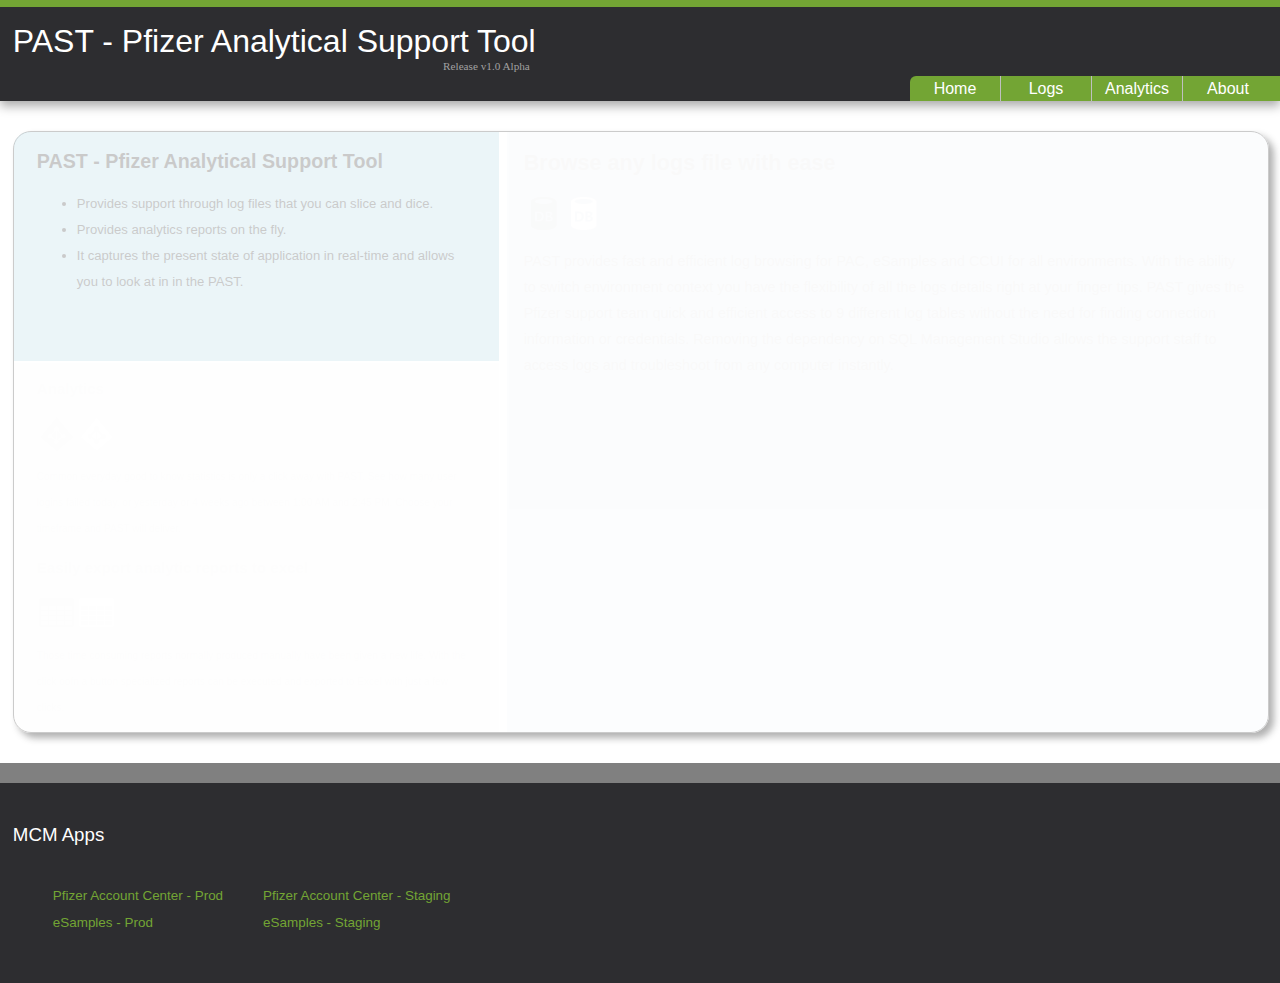
==== About.html @ 9493af48 "Initial commit of the PastUI source" ====
<!DOCTYPE html>
<!--[if lt IE 7]>      <html class="no-js lt-ie9 lt-ie8 lt-ie7"> <![endif]-->
<!--[if IE 7]>         <html class="no-js lt-ie9 lt-ie8"> <![endif]-->
<!--[if IE 8]>         <html class="no-js lt-ie9"> <![endif]-->
<!--[if gt IE 8]><!--> <html class="no-js"> <!--<![endif]-->
    <head>
        <meta charset="utf-8">
        <meta http-equiv="X-UA-Compatible" content="IE=edge,chrome=1">
        <title>PAST - Pfizer Analytical Support Tool</title>
        <meta name="description" content="">
        <meta name="viewport" content="width=device-width">

        <link rel="stylesheet" href="css/normalize.min.css">
        <link rel="stylesheet" href="css/main.css">
        <link rel="stylesheet" href="css/past.css">

        <script src="js/vendor/modernizr-2.6.2-respond-1.1.0.min.js"></script>
    </head>
    <body>
        <!--[if lt IE 8]>
            <p class="chromeframe">You are using an <strong>outdated</strong> browser. Please <a href="http://browsehappy.com/">upgrade your browser</a> or <a href="http://www.google.com/chromeframe/?redirect=true">activate Google Chrome Frame</a> to improve your experience.</p>
        <![endif]-->

        <div class="header-container">
            <header class="wrapper clearfix">
                <div id="logo">
                    <h1 class="title"><a href="index.html">PAST - Pfizer Analytical Support Tool </a></h1>
                    <span class="release-version">Release v1.0 Alpha</span>
                </div>
                <nav class="navigation">
                    <ul>
                        <li><a class="first" href="Index.html">Home</a></li>
                        <li><a href="LogViewer.html">Logs</a></li>
                        <li><a href="Reports.html">Analytics</a></li>
                        <li><a class="last" href="About.html">About</a></li>
                    </ul>
                </nav>
            </header>
        </div>

        <div class="main-content">
            <div class="main wrapper clearfix">
            <!-- render body starts here -->

            <div id="about-container">
            <article class="past">
                <header>
                    <h2>PAST - Pfizer Analytical Support Tool</h2>
                </header>
                <section>
                    <!--<div id="past-logo-blue" style="background-position: -0px -243px;"></div>-->
                    <ul>
                        <li>Provides support through log files that you can slice and dice.</li>
                        <li>Provides analytics reports on the fly.</li>
                        <li>It captures the present state of application in real-time and allows you to look at in in the PAST.</li>
                    </ul>
                </section>
            </article>
                <article class="logs">
                        <header>
                            <h2>Browse any logs file with ease</h2>
                        </header>
                        <img src="img/database.png" alt="database">
                        <p>
                            PAST provides fast and efficient log browsing for PAC, eSamples and CCUI for all environments.
                            With the ability to switch environment context you have the flexibility of all the logs details right at your finger tips.
                            PAST gives the Pfizer support team quick and efficient access to 9 different log tables without the need for finding
                            connection information or credentials. Removing the dependency on SQL Management Studio allows the support staff to access logs and troubleshoot
                            from any computer instantly.
                        </p>                                
                </article>
                <article class="analytics">
                    <header>
                        <h2>Analytics</h2>
                    </header>
                    <section>
                        <img src="img/analytics.png" alt="analytics">
                        <p>
                            Common everyday good to know statistics is only a click away with PAST. See how many user logins failed today, or yesterday
                            or 4 weeks ago between 1:00 AM and 2:45 PM. Choose your timeframe and PAST will deliver.
                        </p>
                    </section>
                    <section>
                        <h2>Easily export analytic reports to excel</h2>
                        <img src="img/grid.png" alt="Export to Excel">
                        <p>
                            Those time consuming reports normally produced manually have been given a new life. With the click oofn a button specialized
                            reports can be executed and exported to Excel with just a few clicks.
                        </p>
                    </section>
                </article>
                </div>
            <!-- render body ends here -->
            </div>
        </div> <!-- #main-content -->

        <div class="footer-container">
            <footer class="wrapper">
                <h3>MCM Apps</h3>
                <section>
                    <ul>
                        <li><a href="#">Pfizer Account Center - Prod</a></li>
                        <li><a href="#">eSamples - Prod</a></li>                    
                    </ul>
                </section>
                <section>
                    <ul>
                        <li><a href="#">Pfizer Account Center - Staging</a></li>
                        <li><a href="#">eSamples - Staging</a></li>                    
                    </ul>
                </section>
            </footer>
        </div>

        <script src="//ajax.googleapis.com/ajax/libs/jquery/1.10.1/jquery.min.js"></script>
        <script>window.jQuery || document.write('<script src="js/vendor/jquery-1.10.1.min.js"><\/script>')</script>

        <script src="js/main.js"></script>

        <script>
            var _gaq=[['_setAccount','UA-XXXXX-X'],['_trackPageview']];
            (function(d,t){var g=d.createElement(t),s=d.getElementsByTagName(t)[0];
            g.src='//www.google-analytics.com/ga.js';
            s.parentNode.insertBefore(g,s)}(document,'script'));
        </script>

        <script>
            $(function ()
            {                
                $('#about-container').fadeIn(1000);
                $('.past').fadeIn(2000);
                $('.logs').fadeIn(7000);
                $('.analytics').fadeIn(15000);
            });
        </script>
    </body>
</html>
---- css/main.css ----
/* ==========================================================================
   HTML5 Boilerplate styles - h5bp.com (generated via initializr.com)
   ========================================================================== */

html,
button,
input,
select,
textarea {
    color: #222;
}

body {
    font-size: 1em;
    line-height: 1.4;
}

::-moz-selection {
    background: #b3d4fc;
    text-shadow: none;
}

::selection {
    background: #b3d4fc;
    text-shadow: none;
}

hr {
    display: block;
    height: 1px;
    border: 0;
    border-top: 1px solid #ccc;
    margin: 1em 0;
    padding: 0;
}

img {
    vertical-align: middle;
}

fieldset {
    border: 0;
    margin: 0;
    padding: 0;
}

textarea {
    resize: vertical;
}

.chromeframe {
    margin: 0.2em 0;
    background: #ccc;
    color: #000;
    padding: 0.2em 0;
}


/* ===== Initializr Styles ==================================================
   Author: Jonathan Verrecchia - verekia.com/initializr/responsive-template
   ========================================================================== */

body {
    font: 16px/26px Segoe UI, Verdana, Helvetica, Helvetica Neue, Arial;
}

.wrapper {
    width: 90%;
    margin: 0 5%;
}

.header-container
{
    border-top: 7px solid #73A534;
    height: 94px;
    position: relative;
}

.footer-container, .main aside 
{
    border-top: 20px solid #808080;
}

.header-container, .footer-container, .main aside 
{
    background: #6AC4EA;
}

.title {
    color: white;
}

/* ==============
    MOBILE: Menu
   ============== */

#logo
{
    height: 25px;
    width: 700px;
}
nav.navigation
{
    background: none repeat scroll 0 0 #73A534;
    bottom: 0;
    height: 25px;
    margin: 0;
    padding: 0;
    position: absolute;
    right: 0;
    width: 370px;  
    border-top-left-radius: 6px 6px;
}
nav ul {
    margin: 0;
    padding: 0;
}
nav ul li
{
    height: 25px;
    line-height: 25px;
    margin: 0;
    padding: 0;
    float: left;
}
nav a {
    display: block;
    margin-bottom: 10px;
    padding: 0 5px;
    width:  80px;
    text-align: center;
    text-decoration: none;
    font-weight: normal;
    border-right:  1px solid silver;
    color: white;
}
nav a.last { border-right: none; }
nav a:visited 
{
    color: white;
}

nav a:hover
{
    background-color: #ffd800;
    color: #808080;
    text-decoration: none;    
}
nav a.first:hover { border-top-left-radius: 6px 6px; }
/* ==============
    MOBILE: Main
   ============== */

.main {
    padding: 30px 0;
}

.main article h1 {
    font-size: 2em;
}

.main aside {
    color: white;
    padding: 0px 5% 10px;
}

.footer-container footer {
    color: white;
    padding: 20px 0;
}

/* ===============
    ALL: IE Fixes
   =============== */

.ie7 .title {
    padding-top: 20px;
}

/* ==========================================================================
   Author's custom styles
   ========================================================================== */

/*h1, h2 
{
    font-weight: normal;
    color: #A1A1A1;          
}*/

.title { color: #A1A1A1; }

.header-container, .footer-container, .main aside {
    background: #2D2D30;
}

.header-container .title a
{
    text-decoration: none; 
    color: #FFFFFF;    
    font-weight: normal;
}
.header-container .release-version 
{
    color: #A1A1A1;
    display: block;
    float: left;
    font-family: Verdana;
    font-size: 70%;
    margin-top: -23px;
    text-align: right;
    width: 517px;
}

.main-content
{
    width: 100%;
}
.main-content div.report
{
  /*  margin: 5% auto;
    width: 95%;       */
    height: 95%;
    box-shadow: 20px 20px 15px #ccc;
}

.main-content div.report img
{
    width: 90%;
    height: 90%
}

.footer-container {height: 200px;}
.footer-container h3 { font-weight: normal; }
.footer-container a { text-decoration: none; color: #73A534; font-size: 84%; }
.footer-container a:hover { text-decoration: underline; }
.footer-container section
{
    float: left;
 }

.footer-container li { list-style-type: none; }

img.past-logo
{
    width: 229px;
    height: 225px;
    background: url(/img/features-icons-sprite.png) 725px -9px;
}
img { border: 0; }

/****************************************************
    Home Page Start Menu
*****************************************************/
#start-menu
{
    width: 80%;
    height: 400px;
    margin: 40px auto;
    position: relative;
    display: none;
}
#start-menu ul
{
    height: 300px;
    width:  200px;
    float: left;
    margin: 0;
    list-style-type: none;
}
#start-menu ul li
{
    height: 100px;
}
#start-menu ul li a
{
    color: #222;
    text-decoration: none;
}
#start-menu ul li.pac, #start-menu ul li.samples, #start-menu ul li.ccui
{
    border-right: 2px solid #FFD800;     
}
#start-menu ul li.pac
{
    background: #b3d4fc;
}
#start-menu ul li.samples
{
    background: #73A534;
}
#start-menu ul li.ccui
{
    background: #ccc;
}
#start-menu ul li.selected
{
    border:  2px solid #ffd800;
    border-right: none;
}
#start-menu .app-info
{
    bottom: 53px;
    color: #333333;
    display: block;
    font-size: 89%;
    height: 24px;
    left: 40px;
    padding: 0 3px;
    position: absolute;
    text-shadow: 2px 3px 2px #888888;
    width: 70%;
}
#start-menu .env-info
{
    background: none repeat scroll 0 0 green;
    color: #FFFFFF;
    font-size: 75%;
    height: 33px;
    left: 0;
    margin: 0;
    opacity: 0.3;
    padding: 0 5px;
    position: absolute;
    top: 0;
    width: 98%;
}
#start-menu .log-options
{
    height: 300px;
    width: 500px;
    border:  1px dotted blue;
    display: none;
    box-shadow: 5px 5px 10px #A1A1A1;
    color: #ffd800;
    position: relative;
}
#start-menu .log-options .info
{
    height: 40px;
    width: 98%;
    margin: 0;
    padding: 2px 5px;
    opacity: .4;
    background: #333;
    color: #ffd800;  
    position: absolute;  
    bottom: 0px;
}
#start-menu .log-options ul
{
    margin: 20px auto;
    width: 500px;
}
#start-menu .log-options ul li
{
    float: left;
}
#start-menu .log-options ul li img
{
    width: 128px;
    height: 128px;    
    opacity: .5;
}
#start-menu .log-options ul li img:hover
{
    opacity: 1;
}
#start-menu .log-options .prod
{
    /*background: url('/img/prod-database.png');*/
}
#start-menu div.selected
{
    display: block;
    float: left;
    border:  2px solid #ffd800;
    border-left: none;
}
#pac-options
{
    background: #b3d4fc;
}
#samples-options
{
    background: #73A534;
}
#ccui-options
{
    background: #ccc;
}

/********* End Home Page Start Menu *******/

/* ==========================================================================
   Media Queries
   ========================================================================== */

@media only screen and (min-width: 480px) {

/* ====================
    INTERMEDIATE: Menu
   ==================== */
.header-container .title a
{
    /*text-decoration: none; 
    color: #ff6a00;*/
}
/*h1 { font-size: 1.5em; }*/
/*nav a {
    float: left;
    width: 27%;
    margin: 0 1.7%;
    padding: 25px 2%;
    margin-bottom: 0;
}*/

    nav li:first-child a {
        margin-left: 0;
    }

    nav li:last-child a {
        margin-right: 0;
    }

/* ========================
    INTERMEDIATE: IE Fixes
   ======================== */

    /*nav ul li {
        display: inline;
    }*/

    .oldie nav a {
        margin: 0 0.7%;
    }
}

@media only screen and (min-width: 768px) {

/* ====================
    WIDE: CSS3 Effects
   ==================== */
.header-container .title a
{
    /*text-decoration: none; 
    color: #A1A1A1;*/
}
    .header-container,
    .main aside {
        -webkit-box-shadow: 0 5px 10px #aaa;
           -moz-box-shadow: 0 5px 10px #aaa;
                box-shadow: 0 5px 10px #aaa;                
    }

/* ============
    WIDE: Menu
   ============ */

    .title {
        float: left;
    }

    nav {
        float: right;
        width: 38%;
    }

/* ============
    WIDE: Main
   ============ */

    .main article {
        float: left;
        width: 57%;
    }

    .main aside {
        float: right;
        width: 28%;
    }
}

@media only screen and (min-width: 1140px) {

/* ===============
    Maximal Width
   =============== */
.header-container .title a
{
    /*text-decoration: none; 
    color: #b6ff00;*/
}
    .wrapper {
        width: 1026px; /* 1140px - 10% for margins */
        margin: 0 auto;
        width: 98%;
    }
}

/* ==========================================================================
   Helper classes
   ========================================================================== */

.ir {
    background-color: transparent;
    border: 0;
    overflow: hidden;
    *text-indent: -9999px;
}

.ir:before {
    content: "";
    display: block;
    width: 0;
    height: 150%;
}

.hidden {
    display: none !important;
    visibility: hidden;
}

.visuallyhidden {
    border: 0;
    clip: rect(0 0 0 0);
    height: 1px;
    margin: -1px;
    overflow: hidden;
    padding: 0;
    position: absolute;
    width: 1px;
}

.visuallyhidden.focusable:active,
.visuallyhidden.focusable:focus {
    clip: auto;
    height: auto;
    margin: 0;
    overflow: visible;
    position: static;
    width: auto;
}

.invisible {
    visibility: hidden;
}

.clearfix:before,
.clearfix:after {
    content: " ";
    display: table;
}

.clearfix:after {
    clear: both;
}

.clearfix {
    *zoom: 1;
}

/* ==========================================================================
   Print styles
   ========================================================================== */

@media print {
    * {
        background: transparent !important;
        color: #000 !important; /* Black prints faster: h5bp.com/s */
        box-shadow: none !important;
        text-shadow: none !important;
    }

    a,
    a:visited {
        text-decoration: underline;
    }

    a[href]:after {
        content: " (" attr(href) ")";
    }

    abbr[title]:after {
        content: " (" attr(title) ")";
    }

    /*
     * Don't show links for images, or javascript/internal links
     */

    .ir a:after,
    a[href^="javascript:"]:after,
    a[href^="#"]:after {
        content: "";
    }

    pre,
    blockquote {
        border: 1px solid #999;
        page-break-inside: avoid;
    }

    thead {
        display: table-header-group; /* h5bp.com/t */
    }

    tr,
    img {
        page-break-inside: avoid;
    }

    img {
        max-width: 100% !important;
    }

    @page {
        margin: 0.5cm;
    }

    p,
    h2,
    h3 {
        orphans: 3;
        widows: 3;
    }

    h2,
    h3 {
        page-break-after: avoid;
    }
}
---- css/past.css ----
div#past-logo {
    position: absolute;
    left: 666px;
    top: 225px;
    width: 185px;
    height: 185px;
    cursor: pointer;
    background: url("/img/features-icons-sprite.png") no-repeat -252px -30px;
    z-index: 5;
    display: block;
}


div#past-logo-blue {
    position: absolute;
    left: 732px;
    top: 82px;
    width: 239px;
    height: 241px;
    cursor: pointer;
    background: url("/img/features-icons-sprite.png") no-repeat 725px -9px;
    z-index: 5;
    display: none;
}


/* ==========================================================================
   Grid styles
   ========================================================================== */

#grid-container
{
   width: 95%;     
   margin: 0 auto;
   font-size: 75%;
   box-shadow: 10px 10px 15px #8C897A;
   display: none;
}
#grid-container table
{
    width: 100%;
    border: 1px solid silver;
    
}
#grid-container table caption.titleBar
{
    background-color: #667F55;
    color: #1B1A15;
    text-align: left;
    font-size: 1.5em;
    padding: 0 5px;
    height: 35px;
}
#grid-container table thead .header
{
    background-color: #8C897A;
    border-bottom: 2px solid #D7D4C3;
    color: #FFFFFF;
    font-weight: 600;
    height: 35px;
    font-size: 1.5em;
}
#grid-container table tbody tr:nth-child(even)
{
    background-color: #EBEAE1;
}
#search-container
{  
    background: none repeat scroll 0 0 #4C4532;
    border: 2px solid #CCCCCC;
    box-shadow: 2px 2px 9px #333333;
    height: 35px;
    margin: 5px 30px;
    width: 60%;
    color:  #D7D4C3;
    line-height: 5px;
    position: relative;
}
#search-container ul
{
    list-style-type: none;
    margin: 0;
    padding: 0;
}
#search-container ul li
{
    float: left;
    width:  165px;
}
#search-container .go
{
    float: right;
    height: 50px;
    line-height: 18px;
    margin: 0 0 0 10px;
    padding: 0;
    position: absolute;
    right: -56px;
    top: -9px;
    width: 56px;
}
#search-container .go:hover
{
    cursor: pointer;   
}
#search-container ul li span
{
    font-size: 88%;
    line-height: 26px;
    padding: 0 3px;
}
#search-container ul li input
{
    width: 160px
}

/******************
    About page styles    
************************/

#about-container
{
    margin: 0 auto;
    padding: 0;
    width: 100%;
    height: 600px;
    border: 1px solid silver;
    position: relative;  
    box-shadow: 5px 5px 7px #A1A1A1;
    border-radius: 18px 18px;
    display: none;
}

#about-container .past
{
    background: none repeat scroll 0 0 lightblue;
    font-size: 82%;
    height: 229px;
    margin: 0;
    padding: 0 23px;
    width: 35%;
    border-top-left-radius: 15px;
    display: none;
}
#about-container .logs
{
    background: none repeat scroll 0 0 #9BB5D2;
    font-size: 90%;
    height: 600px;
    margin: 0;
    padding: 0 17px;
    width: 58%;
    float: right;
    border-top-right-radius: 15px;
    border-bottom-right-radius: 15px;
    display: none;
}
#about-container .analytics
{
    background: none repeat scroll 0 0 #D7D4C3;
    bottom: 0;
    font-size: 63%;
    height: 369px;
    left: 0;
    margin: 0;
    padding: 0 23px;
    position: absolute;
    width: 35%;
    border-bottom-left-radius: 15px;
    display: none;
}
#about-container .past:hover, #about-container .logs:hover, #about-container .analytics:hover
{
    opacity: 1;
    background: yellowgreen;
    border:  1px solid #ffd800;
}
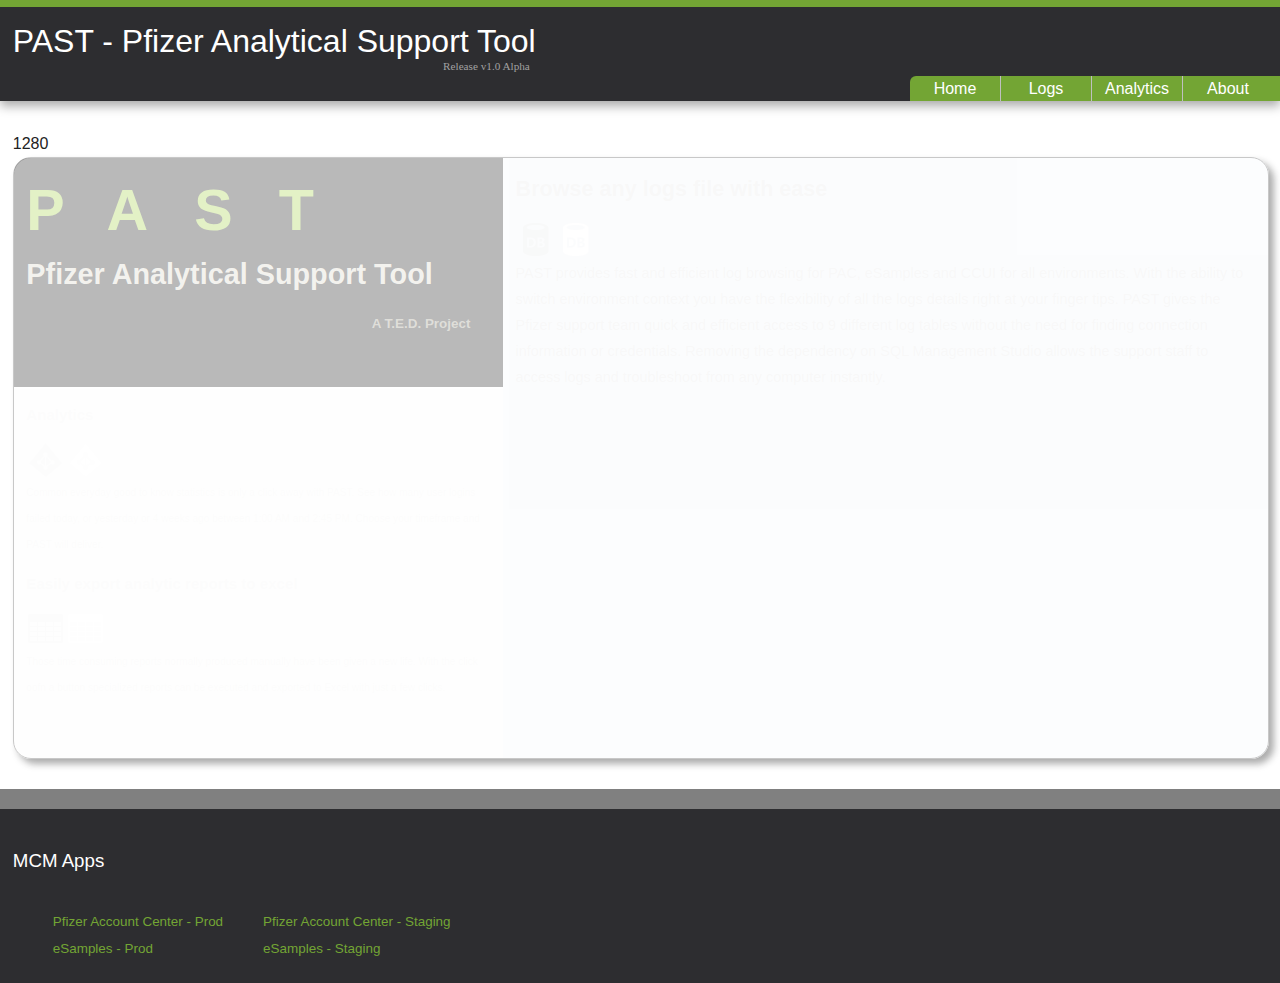
==== commit 6fd2d58c: "Fixed resizing of About page and minor UI changes" ====
--- a/About.html
+++ b/About.html
@@ -41,21 +41,17 @@
         <div class="main-content">
             <div class="main wrapper clearfix">
             <!-- render body starts here -->
-
+                <span id="sizing"></span>
             <div id="about-container">
-            <article class="past">
-                <header>
-                    <h2>PAST - Pfizer Analytical Support Tool</h2>
-                </header>
-                <section>
-                    <!--<div id="past-logo-blue" style="background-position: -0px -243px;"></div>-->
-                    <ul>
-                        <li>Provides support through log files that you can slice and dice.</li>
-                        <li>Provides analytics reports on the fly.</li>
-                        <li>It captures the present state of application in real-time and allows you to look at in in the PAST.</li>
-                    </ul>
-                </section>
-            </article>
+                <article class="past">
+                    <header>
+                        <h1>PAST</h1>
+                    </header>
+                    <section>
+                        <h2>Pfizer Analytical Support Tool</h2>
+                        <h3>A T.E.D. Project</h3>
+                    </section>
+                </article>
                 <article class="logs">
                         <header>
                             <h2>Browse any logs file with ease</h2>
@@ -68,6 +64,21 @@
                             connection information or credentials. Removing the dependency on SQL Management Studio allows the support staff to access logs and troubleshoot
                             from any computer instantly.
                         </p>                                
+                </article>
+                <article class="what">
+                    <header>
+                        <h2>What is PAST?</h2>
+                    </header>
+                    <section>
+                        <!--<div id="past-logo-blue" style="background-position: -0px -243px;"></div>-->
+                        <ul>
+                            <li>Developed from a need for efficiency</li>
+                            <li>Developed for Technology Exploration and Development (T.E.D)</li>
+                            <li>Provides support through log files that you can slice and dice</li>
+                            <li>Provides analytics reports on the fly </li>
+                            <li>It captures the present state of application in real-time and allows you to look at in in the PAST.</li>
+                        </ul>
+                    </section>
                 </article>
                 <article class="analytics">
                     <header>
@@ -131,6 +142,14 @@
                 $('.past').fadeIn(2000);
                 $('.logs').fadeIn(7000);
                 $('.analytics').fadeIn(15000);
+
+                $(window).resize(function() {
+                  // This will execute whenever the window is resized
+
+                  $('#sizing').html($(window).width()); // New width
+                  //$(window).height(); // New height
+                });
+
             });
         </script>
     </body>
--- a/css/main.css
+++ b/css/main.css
@@ -181,11 +181,7 @@
    Author's custom styles
    ========================================================================== */
 
-/*h1, h2 
-{
-    font-weight: normal;
-    color: #A1A1A1;          
-}*/
+p { margin: 0;}
 
 .title { color: #A1A1A1; }
 
--- a/css/past.css
+++ b/css/past.css
@@ -134,6 +134,27 @@
 
 #about-container .past
 {
+    background: none repeat scroll 0 0 #000;
+    font-size: 1.2em;
+    color: yellowgreen;
+    height: 229px;
+    margin: 0;
+    padding: 0 1%;
+    width: 37%;
+    border-top-left-radius: 15px;
+    display: none;
+}
+#about-container .past h1 { font-size: 3em; letter-spacing: .8em;}
+#about-container .past h2 { color: #D7D4C3; }
+#about-container .past h3 
+{
+    color: #8C897A;
+    font-size: 0.7em;
+    margin-right: 20px;
+    text-align: right;    
+}
+#about-container .what
+{
     background: none repeat scroll 0 0 lightblue;
     font-size: 82%;
     height: 229px;
@@ -149,8 +170,8 @@
     font-size: 90%;
     height: 600px;
     margin: 0;
-    padding: 0 17px;
-    width: 58%;
+    padding: 0 1%;
+    width: 59%;
     float: right;
     border-top-right-radius: 15px;
     border-bottom-right-radius: 15px;
@@ -164,9 +185,9 @@
     height: 369px;
     left: 0;
     margin: 0;
-    padding: 0 23px;
-    position: absolute;
-    width: 35%;
+    padding: 0 1%;
+    position: absolute;
+    width: 37%;
     border-bottom-left-radius: 15px;
     display: none;
 }
@@ -174,5 +195,17 @@
 {
     opacity: 1;
     background: yellowgreen;
-    border:  1px solid #ffd800;
+    /*outline:  2px solid #ffd800;*/
+}
+#about-container .past:hover h2 { font-size: 1.4em; text-align: center;  color: #EBEAE1; }
+#about-container .logs:hover {  }
+
+@media only screen and (max-width: 810px) {
+ 
+    #about-container .past h1 { font-size: 1.1em; }
+    #about-container .past h2{ font-size: .9em; }
+    #about-container .past:hover h2 {
+        font-size: .8em;
+    }
+       
 }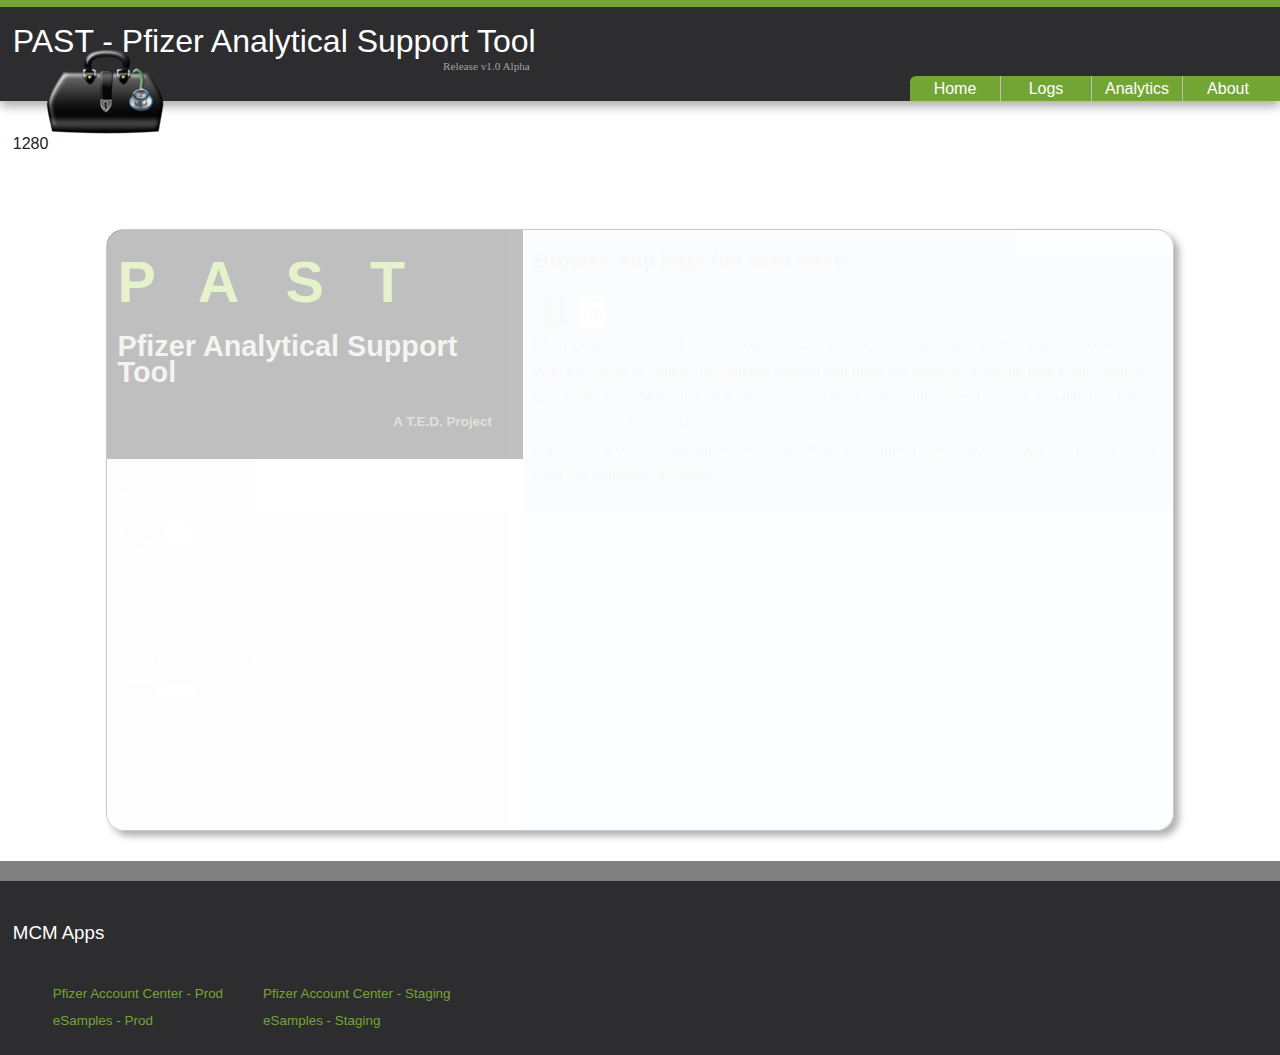
==== commit 7bca0388: "Added application logo with transition effect. Tweaks to about page" ====
--- a/About.html
+++ b/About.html
@@ -23,9 +23,10 @@
 
         <div class="header-container">
             <header class="wrapper clearfix">
-                <div id="logo">
+                <div class="logo-container">
                     <h1 class="title"><a href="index.html">PAST - Pfizer Analytical Support Tool </a></h1>
                     <span class="release-version">Release v1.0 Alpha</span>
+                    <img class="logo logo-transition" alt="logo" src="/img/logo-128x128.png">
                 </div>
                 <nav class="navigation">
                     <ul>
@@ -49,7 +50,7 @@
                     </header>
                     <section>
                         <h2>Pfizer Analytical Support Tool</h2>
-                        <h3>A T.E.D. Project</h3>
+                        <h3>A T.E.D. Project</h3>                        
                     </section>
                 </article>
                 <article class="logs">
--- a/css/main.css
+++ b/css/main.css
@@ -94,7 +94,7 @@
     MOBILE: Menu
    ============== */
 
-#logo
+.logo-container
 {
     height: 25px;
     width: 700px;
@@ -206,6 +206,29 @@
     text-align: right;
     width: 517px;
 }
+.logo-container .logo
+{    
+    height: 128px;
+    margin-left: -493px;
+    margin-top: 20px;
+    width: 128px;
+}
+
+.logo-transition {
+    opacity: 1;
+    -webkit-transition: opacity 1.20s ease-in;
+    -moz-transition: opacity 1.20s ease-in;
+    -o-transition: opacity 1.20s ease-in;
+    -ms-transition: opacity 1.20s ease-in;
+    transition: opacity 1.20s ease-in;
+}
+.logo-transition:hover 
+{
+    cursor: pointer;
+    opacity: 0;
+}
+
+
 
 .main-content
 {
--- a/css/past.css
+++ b/css/past.css
@@ -1,29 +1,3 @@
-
-div#past-logo {
-    position: absolute;
-    left: 666px;
-    top: 225px;
-    width: 185px;
-    height: 185px;
-    cursor: pointer;
-    background: url("/img/features-icons-sprite.png") no-repeat -252px -30px;
-    z-index: 5;
-    display: block;
-}
-
-
-div#past-logo-blue {
-    position: absolute;
-    left: 732px;
-    top: 82px;
-    width: 239px;
-    height: 241px;
-    cursor: pointer;
-    background: url("/img/features-icons-sprite.png") no-repeat 725px -9px;
-    z-index: 5;
-    display: none;
-}
-
 
 /* ==========================================================================
    Grid styles
@@ -40,8 +14,7 @@
 #grid-container table
 {
     width: 100%;
-    border: 1px solid silver;
-    
+    border: 1px solid silver;    
 }
 #grid-container table caption.titleBar
 {
@@ -115,15 +88,15 @@
     width: 160px
 }
 
-/******************
-    About page styles    
+/***********************
+    About    
 ************************/
 
 #about-container
 {
-    margin: 0 auto;
+    margin: 72px auto 0 auto;
     padding: 0;
-    width: 100%;
+    width: 85%;
     height: 600px;
     border: 1px solid silver;
     position: relative;  
@@ -131,7 +104,6 @@
     border-radius: 18px 18px;
     display: none;
 }
-
 #about-container .past
 {
     background: none repeat scroll 0 0 #000;
@@ -195,7 +167,6 @@
 {
     opacity: 1;
     background: yellowgreen;
-    /*outline:  2px solid #ffd800;*/
 }
 #about-container .past:hover h2 { font-size: 1.4em; text-align: center;  color: #EBEAE1; }
 #about-container .logs:hover {  }
@@ -204,8 +175,5 @@
  
     #about-container .past h1 { font-size: 1.1em; }
     #about-container .past h2{ font-size: .9em; }
-    #about-container .past:hover h2 {
-        font-size: .8em;
-    }
-       
+    #about-container .past:hover h2 { font-size: .8em; }       
 }